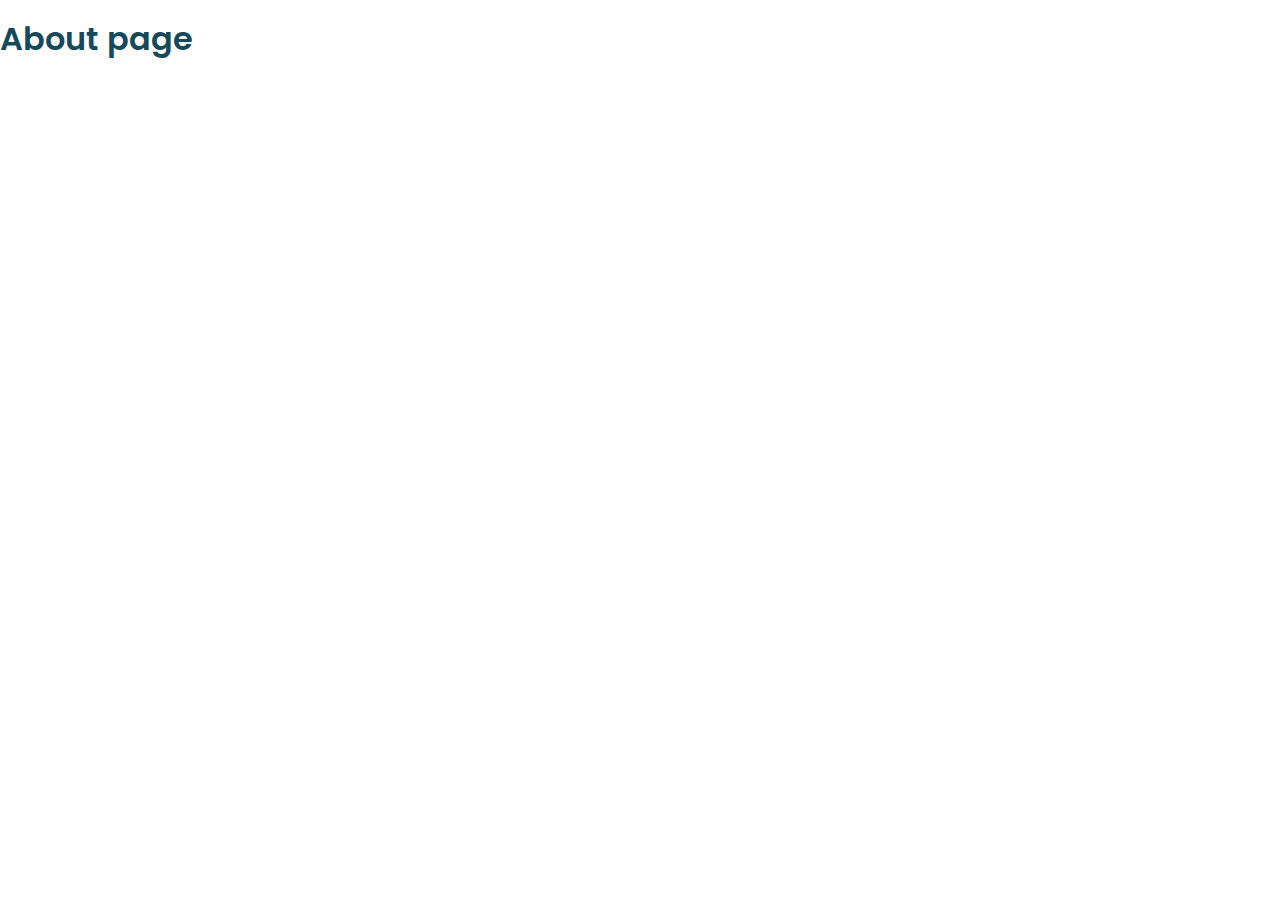
==== about.html @ 58daa555 "Add global styling, add font weights, add normalize.css, add date script" ====
<!DOCTYPE html>
<html lang="en">
    <head>
        <meta charset="UTF-8" />
        <meta http-equiv="X-UA-Compatible" content="IE=edge" />
        <meta name="viewport" content="width=device-width, initial-scale=1.0" />

        <link rel="preconnect" href="https://fonts.googleapis.com" />
        <link rel="preconnect" href="https://fonts.gstatic.com" crossorigin />
        <link
            href="https://fonts.googleapis.com/css2?family=Poppins:ital,wght@0,400;0,600;0,700;1,700&display=swap"
            rel="stylesheet"
        />
        <link rel="stylesheet" href="./styles/normalize.css" />
        <link rel="stylesheet" href="./styles/global.css" />
        <title>About – Dream Bucket</title>
    </head>
    <body>
        <h1>About page</h1>
    </body>
</html>
---- styles/global.css ----
/*============ VARIABLES ============*/

:root {
    /* Colours */
    --colours-primary-blue: #15495c;
    --colours-secondary-blue: #517d9b;
    --colours-secondary-blue-alpha-40: #517d9b66;
    --colours-dark-grey: #3c3c3c;
    --colours-light-grey: #c2c2c2;
    --colours-alert-orange: #e26b46;

    /* Typography */
    --typography-family-poppins: "Poppins", sans-serif;
    --typography-weight-header: 600;
    --typography-weight-paragraph: 400;
    --typography-size-xs: 0.75rem;
    --typography-size-sm: 0.875rem;
    --typography-size-md: 1rem;
    --typography-size-lg: 1.25rem;
    --typography-size-xl: 1.5rem;
    --typography-size-2xl: 2.25rem;
}

/*============ GLOBALS ============*/

ul {
    padding-left: 0;
    margin: 0;
}

li {
    list-style: none;
}

a {
    text-decoration: none;
    color: var(--colours-dark-grey);
    transition: 150ms all ease-in-out;
}

a:hover {
    color: var(--colours-alert-orange);
}

/*============ TYPOGRAPHY ============*/

body {
    font-family: var(--typography-family-poppins);
}

h1,
h2,
h3,
h4,
h5,
h6 {
    font-weight: var(--typography-weight-header);
    color: var(--colours-primary-blue);
}

p {
    font-weight: var(--typography-weight-paragraph);
}

/*============ LAYOUT ============*/

.container {
    margin: 0 auto;
    padding: 0 1rem;
    max-width: 79rem;
}

/*============ HEADER ============*/

.main-nav {
    display: flex;
    flex-direction: column;
    align-items: center;
}

.logo {
    max-width: 250px;
}

.logo__svg {
    width: 100%;
    height: auto;
}

.main-nav__list {
    display: flex;
    flex-direction: column;
    font-size: var(--typography-size-xl);
}

.main-nav__list-item-link {
    display: flex;
    justify-content: center;
    padding: 0.75rem 0;
}

.main-nav__list-item--desktop {
    display: none;
}

@media screen and (min-width: 768px) {
    header {
        margin-bottom: 4rem;
    }

    .main-nav {
        flex-direction: row;
        justify-content: space-between;
    }

    .main-nav__list {
        flex-direction: row;
        margin-top: 2.55rem;
        align-items: center;
        gap: 1.5rem;
    }

    .main-nav__list-item-link {
        padding: 0;
    }
}

@media screen and (min-width: 1024px) {
    .logo {
        max-width: 358px;
    }

    .main-nav__list {
        margin-top: 4.2rem;
    }

    .main-nav__list-item--text {
        margin-right: 2rem;
    }

    .main-nav__list-item--desktop {
        display: inherit;
        gap: 1.5rem;
    }
}

/*============ FOOTER ============*/

footer {
    background-color: var(--colours-secondary-blue-alpha-40);
    padding-top: 5.25rem;
    padding-bottom: 3rem;
}

.footer-nav {
    display: flex;
    flex-direction: column;
    align-items: center;
}

.footer-nav__list {
    display: flex;
    align-items: center;
    gap: 1.5rem;
    margin-bottom: 2rem;
}

.copyright-notice {
    font-size: var(--typography-size-xs);
    text-transform: uppercase;
    text-align: center;
}

@media screen and (min-width: 768px) {
    .footer-nav {
        flex-direction: row;
        justify-content: space-between;
    }

    .footer-nav__list {
        margin-bottom: 0;
    }

    .copyright-notice {
        text-align: right;
        margin-top: 1.5rem;
    }
}
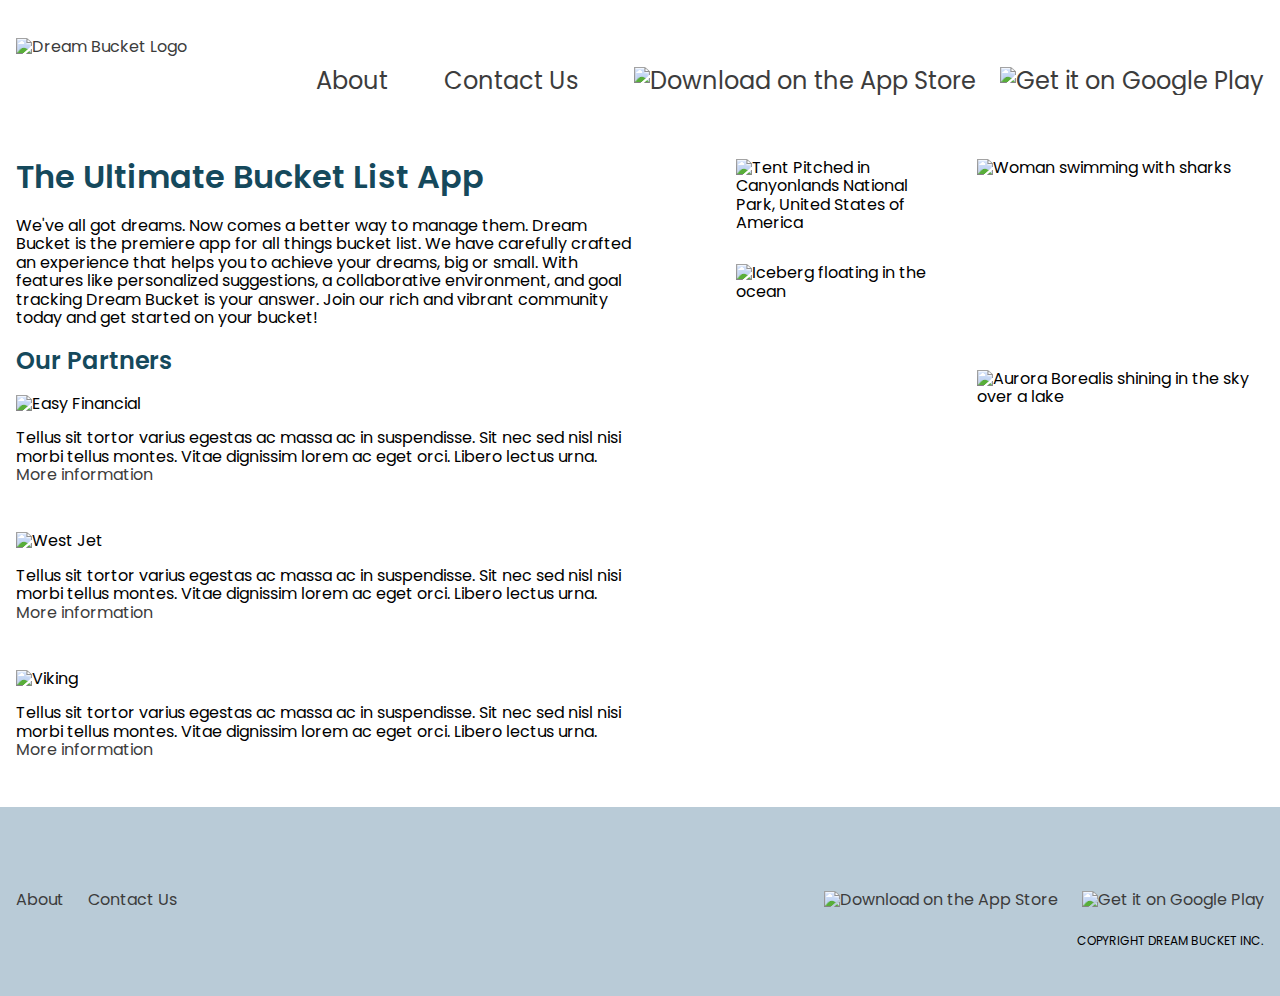
==== commit db417c20: "Remove privacy policy link, add margin to about image grid" ====
--- a/about.html
+++ b/about.html
@@ -13,9 +13,242 @@
         />
         <link rel="stylesheet" href="./styles/normalize.css" />
         <link rel="stylesheet" href="./styles/global.css" />
+        <link rel="stylesheet" href="./styles/about.css" />
         <title>About – Dream Bucket</title>
     </head>
     <body>
-        <h1>About page</h1>
+        <header>
+            <div class="container">
+                <nav class="main-nav">
+                    <div class="logo">
+                        <a class="logo__link" href="./index.html">
+                            <img
+                                class="logo__svg"
+                                src="./assets/svg/dream-bucket-logo.svg"
+                                alt="Dream Bucket Logo"
+                            />
+                        </a>
+                    </div>
+                    <ul class="main-nav__list">
+                        <li
+                            class="main-nav__list-item main-nav__list-item--text"
+                        >
+                            <a
+                                class="main-nav__list-item-link"
+                                href="/about.html"
+                            >
+                                About
+                            </a>
+                        </li>
+                        <li
+                            class="main-nav__list-item main-nav__list-item--text"
+                        >
+                            <a
+                                class="main-nav__list-item-link"
+                                href="/contact.html"
+                            >
+                                Contact Us
+                            </a>
+                        </li>
+                        <li
+                            class="main-nav__list-item main-nav__list-item--desktop"
+                        >
+                            <a
+                                class="main-nav__list-item-link"
+                                href="https://www.apple.com/ca/app-store/"
+                                target="_blank"
+                            >
+                                <img
+                                    src="./assets/svg/appstore-badge-dark.svg"
+                                    alt="Download on the App Store"
+                                />
+                            </a>
+                        </li>
+                        <li
+                            class="main-nav__list-item main-nav__list-item--desktop"
+                        >
+                            <a
+                                class="main-nav__list-item-link"
+                                href="https://play.google.com/store/"
+                                target="_blank"
+                            >
+                                <img
+                                    src="./assets/svg/playstore-badge-dark.svg"
+                                    alt="Get it on Google Play"
+                                />
+                            </a>
+                        </li>
+                    </ul>
+                </nav>
+            </div>
+        </header>
+        <main>
+            <div class="container">
+                <div class="about">
+                    <section class="partners">
+                        <div class="partners__text">
+                            <h1 class="partners__title">The Ultimate Bucket List App</h1>
+                            <p>
+                                We&apos;ve all got dreams. Now comes a better
+                                way to manage them. Dream Bucket is the premiere
+                                app for all things bucket list. We have
+                                carefully crafted an experience that helps you
+                                to achieve your dreams, big or small. With
+                                features like personalized suggestions, a
+                                collaborative environment, and goal tracking
+                                Dream Bucket is your answer. Join our rich and
+                                vibrant community today and get started on your
+                                bucket!
+                            </p>
+                            <div class="partners__list">
+                                <h2>Our Partners</h2>
+                                <div class="partners__list-item">
+                                    <img
+                                        src="./assets/svg/easy-financial-logo.svg"
+                                        alt="Easy Financial"
+                                        class="partners__list-item-img"
+                                    />
+                                    <p class="partners__list-item-text">
+                                        Tellus sit tortor varius egestas ac
+                                        massa ac in suspendisse. Sit nec sed
+                                        nisl nisi morbi tellus montes. Vitae
+                                        dignissim lorem ac eget orci. Libero
+                                        lectus urna.
+                                        <a
+                                            class="partners__list-item-text"
+                                            href=""
+                                            >More information
+                                            <span
+                                                class="icon__right-chevron"
+                                            ></span
+                                        ></a>
+                                    </p>
+                                </div>
+                                <div class="partners__list-item">
+                                    <img
+                                        src="./assets/svg/westjet-logo.svg"
+                                        alt="West Jet"
+                                        class="partners__list-item-img"
+                                    />
+                                    <p class="partners__list-item-text">
+                                        Tellus sit tortor varius egestas ac
+                                        massa ac in suspendisse. Sit nec sed
+                                        nisl nisi morbi tellus montes. Vitae
+                                        dignissim lorem ac eget orci. Libero
+                                        lectus urna.
+                                        <a
+                                            class="partners__list-item-text"
+                                            href=""
+                                            >More information
+                                            <span
+                                                class="icon__right-chevron"
+                                            ></span
+                                        ></a>
+                                    </p>
+                                </div>
+                                <div class="partners__list-item">
+                                    <img
+                                        src="./assets/svg/viking-logo.svg"
+                                        alt="Viking"
+                                        class="partners__list-item-img"
+                                    />
+                                    <p class="partners__list-item-text">
+                                        Tellus sit tortor varius egestas ac
+                                        massa ac in suspendisse. Sit nec sed
+                                        nisl nisi morbi tellus montes. Vitae
+                                        dignissim lorem ac eget orci. Libero
+                                        lectus urna.
+                                        <a
+                                            class="partners__list-item-text"
+                                            href=""
+                                            >More information
+                                            <span
+                                                class="icon__right-chevron"
+                                            ></span
+                                        ></a>
+                                    </p>
+                                </div>
+                            </div>
+                        </div>
+                    </section>
+                    <section class="about-grid">
+                        <img
+                            class="about-grid__img about-grid__item--tent"
+                            src="./assets/images/tent-grid-item.png"
+                            alt="Tent Pitched in Canyonlands National Park, United States of America"
+                        />
+
+                        <img
+                            class="about-grid__img about-grid__item--iceberg"
+                            src="./assets/images/iceberg-grid-item.png"
+                            alt="Iceberg floating in the ocean"
+                        />
+
+                        <img
+                            class="about-grid__img about-grid__item--sharks"
+                            src="./assets/images/sharks-grid-item.png"
+                            alt="Woman swimming with sharks"
+                        />
+
+                        <img
+                            class="about-grid__img about-grid__item--aurora"
+                            src="./assets/images/aurora-grid-item.png"
+                            alt="Aurora Borealis shining in the sky over a lake"
+                        />
+                    </section>
+                </div>
+            </div>
+        </main>
+        <footer>
+            <div class="container">
+                <nav class="footer-nav">
+                    <ul class="footer-nav__list">
+                        <li class="footer-nav__list-item">
+                            <a
+                                href="/about.html"
+                                class="footer-nav__list-item-link"
+                                >About</a
+                            >
+                        </li>
+                        <li class="footer-nav__list-item">
+                            <a
+                                href="/contact.html"
+                                class="footer-nav__list-item-link"
+                                >Contact Us</a
+                            >
+                        </li>
+                    </ul>
+                    <ul class="footer-nav__list">
+                        <li
+                            class="footer-nav__list-item footer-nav__list-item--badge"
+                        >
+                            <a
+                                href="https://www.apple.com/ca/app-store/"
+                                target="_blank"
+                            >
+                                <img
+                                    src="./assets/svg/appstore-badge-dark.svg"
+                                    alt="Download on the App Store"
+                                />
+                            </a>
+                        </li>
+                        <li
+                            class="footer-nav__list-item footer-nav__list-item--badge"
+                        >
+                            <a
+                                href="https://play.google.com/store/"
+                                target="_blank"
+                            >
+                                <img
+                                    src="./assets/svg/playstore-badge-dark.svg"
+                                    alt="Get it on Google Play"
+                                />
+                            </a>
+                        </li>
+                    </ul>
+                </nav>
+                <div class="copyright-notice">Copyright Dream Bucket Inc.</div>
+            </div>
+        </footer>
     </body>
 </html>
--- a/styles/about.css
+++ b/styles/about.css
@@ -0,0 +1,84 @@
+/*============ ABOUT ============*/
+
+.about {
+    display: flex;
+    flex-direction: column;
+}
+
+@media screen and (min-width: 1024px) {
+    .about {
+        flex-direction: row;
+        gap: 6rem;
+    }
+}
+
+/*============ PARTNERS ============*/
+
+.partners {
+    flex-basis: 50%;
+    flex-shrink: 0;
+}
+
+.partners__title {
+    margin-top: 0;
+}
+
+.partners__list-item {
+    margin-bottom: 3rem;
+}
+
+/*============ IMAGE GRID ============*/
+
+.about-grid {
+    margin: 4rem 0;
+    display: grid;
+    box-sizing: border-box;
+    grid-template-columns: repeat(auto-fit, minmax(0, 313px));
+    grid-template-rows: 1fr 1fr 1fr;
+    grid-template-areas:
+        "tent sharks"
+        "iceberg sharks"
+        "iceberg aurora";
+    gap: 1rem;
+    justify-content: center;
+}
+
+.about-grid__item--tent {
+    grid-area: tent;
+}
+
+.about-grid__item--iceberg {
+    grid-area: iceberg;
+}
+
+.about-grid__item--sharks {
+    grid-area: sharks;
+}
+
+.about-grid__item--aurora {
+    grid-area: aurora;
+}
+
+.about-grid__img {
+    max-inline-size: 100%;
+    height: 100%;
+    border-radius: var(--border-radius-5);
+    object-fit: cover;
+}
+
+@media screen and (min-width: 768px) {
+    .about {
+        align-items: flex-start;
+    }
+
+    .about-grid {
+        gap: 2rem;
+        margin: 4rem auto;
+    }
+}
+
+@media screen and (min-width: 1024px) {
+    .about-grid {
+        margin: 0 auto;
+    }
+}
